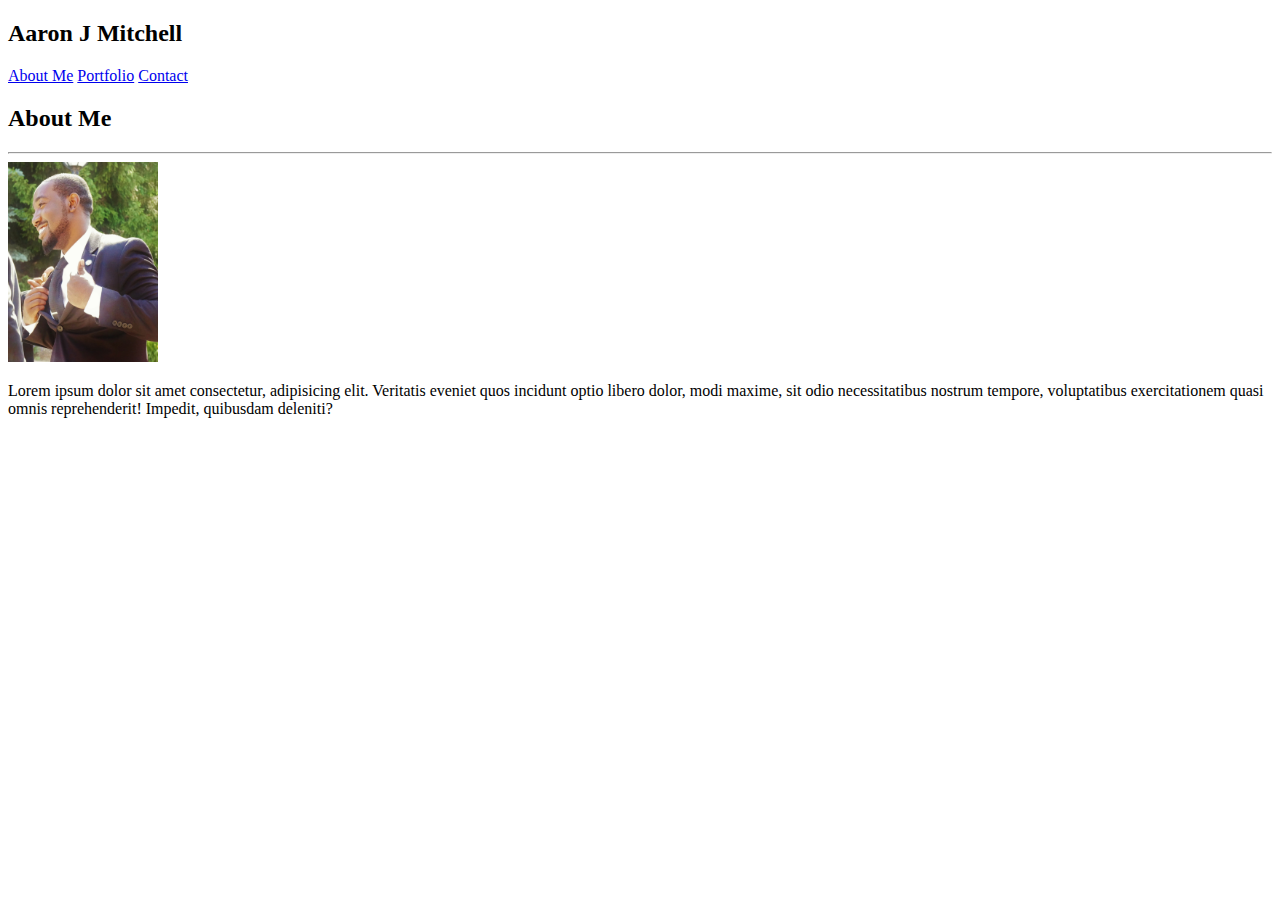
==== index.html @ f7311c3b "new files" ====
<!DOCTYPE html>
<html lang="en-us">

<head>
    <meta charset="UTF-8">
    <meta name="viewport" content="width=device-width, initial-scale=1.0">
    <meta http-equiv="X-UA-Compatible" content="ie=edge">
  <title>My First Portfolio</title>

  <!-- This line is money! It points your HTML to the CSS file. -->
  <!-- Notice the "relative" pathway? It matches a file inside our current directory's "assets" folder. Open it to see our style rules. -->
  <link rel="stylesheet" type="text/css" href="css/style.css">

</head>

<body>
    <div>
        <h2>Aaron J Mitchell</h2>
    </div>
    <div class="topnav">
        <a href="index.html">About Me</a>
        <a href="portfolio.html">Portfolio</a>
        <a href="contact.html">Contact</a>
    </div>

    <h2>About Me</h2>
    <hr>
    <img src="assets/images/portfolio-about-me.jpg" alt="Aaron J Mitchell" width="150" height="200">
    <p>
        Lorem ipsum dolor sit amet consectetur, adipisicing elit. Veritatis eveniet quos incidunt optio libero dolor, modi maxime, sit odio necessitatibus nostrum tempore, voluptatibus exercitationem quasi omnis reprehenderit! Impedit, quibusdam deleniti?
    </p>
</body>
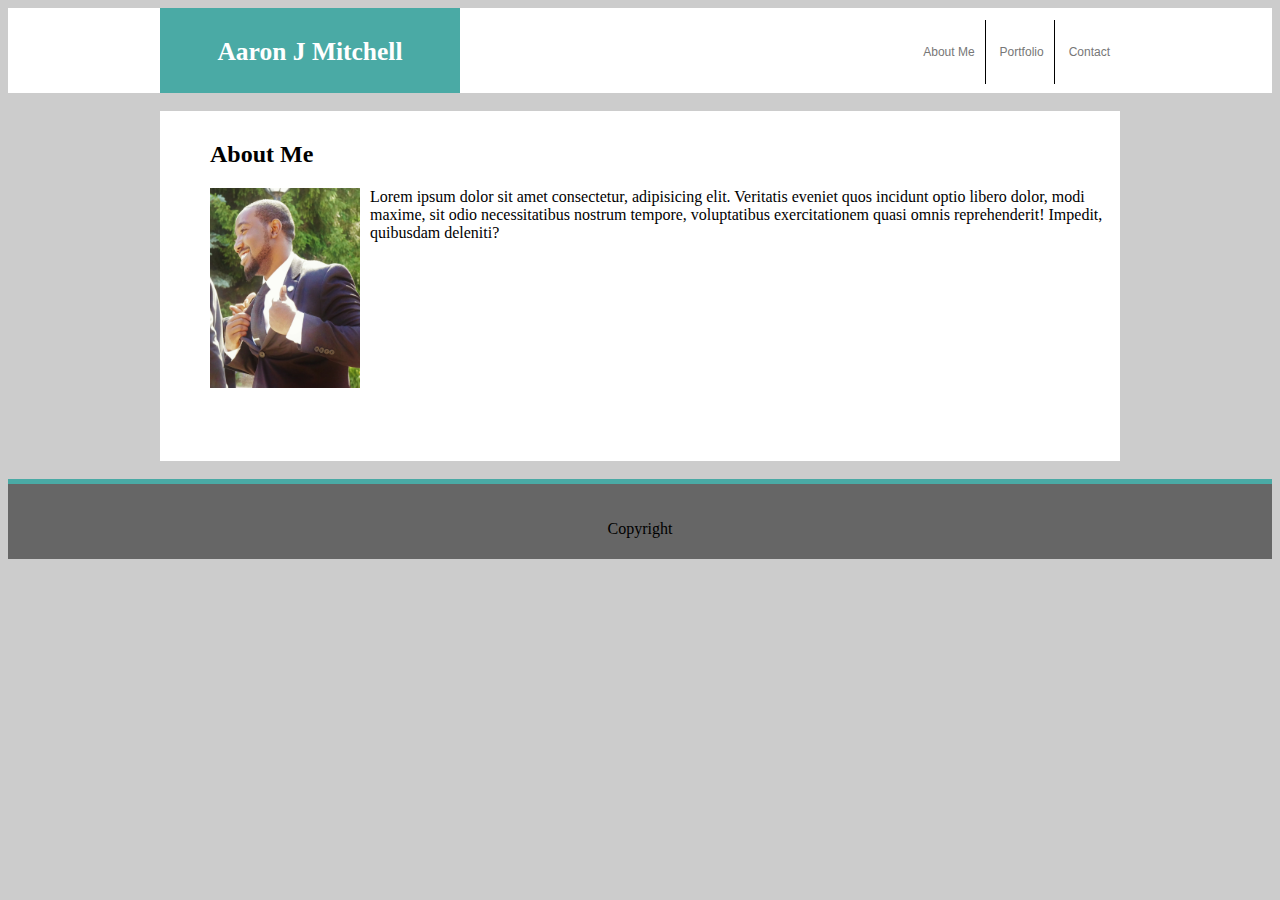
==== commit 37132f9b: "index.html, style.css updates" ====
--- a/index.html
+++ b/index.html
@@ -9,24 +9,39 @@
 
   <!-- This line is money! It points your HTML to the CSS file. -->
   <!-- Notice the "relative" pathway? It matches a file inside our current directory's "assets" folder. Open it to see our style rules. -->
-  <link rel="stylesheet" type="text/css" href="css/style.css">
+  <link rel="stylesheet" type="text/css" href="assets/css/style.css">
 
 </head>
 
 <body>
-    <div>
-        <h2>Aaron J Mitchell</h2>
-    </div>
-    <div class="topnav">
-        <a href="index.html">About Me</a>
-        <a href="portfolio.html">Portfolio</a>
-        <a href="contact.html">Contact</a>
-    </div>
-
-    <h2>About Me</h2>
-    <hr>
-    <img src="assets/images/portfolio-about-me.jpg" alt="Aaron J Mitchell" width="150" height="200">
+    <section class="top">
+        <section class="head">
+            <div id="name">
+                <h2>Aaron J Mitchell</h2>
+            </div>
+            <div class="menu">
+                <div class="topnav">
+                    <a id="about" href="index.html">About Me</a>
+                    <a id="porftolio" href="portfolio.html">Portfolio</a>
+                    <a id="contact" href="contact.html">Contact</a>
+                </div>
+            </div>
+        </section>  
+    </section>
+    <br>
+    <div class="container">
+        <section class="me">
+            <h2>About Me</h2>
+            <img id="image" src="assets/images/portfolio-about-me.jpg" alt="Aaron J Mitchell" width="150" height="200">
+            <p>
+                Lorem ipsum dolor sit amet consectetur, adipisicing elit. Veritatis eveniet quos incidunt optio libero dolor, modi maxime, sit odio necessitatibus nostrum tempore, voluptatibus exercitationem quasi omnis reprehenderit! Impedit, quibusdam deleniti?
+            </p>
+        </section>
+    </div>    
+</body>
+<br>
+<footer>
     <p>
-        Lorem ipsum dolor sit amet consectetur, adipisicing elit. Veritatis eveniet quos incidunt optio libero dolor, modi maxime, sit odio necessitatibus nostrum tempore, voluptatibus exercitationem quasi omnis reprehenderit! Impedit, quibusdam deleniti?
+        Copyright
     </p>
-</body>+</footer>--- a/assets/css/style.css
+++ b/assets/css/style.css
@@ -0,0 +1,88 @@
+.top {
+    background-color: #ffffff;
+    height: 85px;
+    background-attachment: fixed;
+    margin: auto;
+}
+
+.head {
+    width: 960px;
+    height: 85px;
+    align-content: center;
+    margin: auto;
+    background-color: #ffffff;
+    background-attachment: fixed;
+    clear: both;
+} 
+
+#name {
+    float: left;
+    margin: auto;
+    text-align: center;
+    font-size: 17px;
+    font-family: 'Times New Roman', Times, serif;
+    color: #ffffff;
+    background-color: #4aaaa5;
+    width: 300px;
+    height: 85px;
+    line-height: 45px;
+}
+
+.menu {
+    float: right;
+    margin-top: 3.5%;
+}
+
+.topnav a {
+    height: 75px;
+    align-content: right;
+    color: #777777;
+    text-align: center;
+    padding: 25px 10px 25px 10px;
+    text-decoration: none;
+    font-size: 12px;
+    font-family: Arial, Helvetica, sans-serif;
+    margin-top: 15px;
+    margin-bottom: 15px;
+    border-right: 1px solid #000000;
+}
+
+.topnav a:last-child {
+    border-right: none;
+}
+
+body {
+    background: #cccccc;
+}
+
+.container {
+    width: 960px;
+    height: 350px;
+    margin: auto;
+    background: #ffffff;
+    border-color: #000000;
+    overflow: auto;
+    clear: both;
+}
+
+.me {
+    padding-left: 50px;
+    padding-top: 10px;
+    padding-bottom: 15px;
+}
+
+#image {
+    float: left;
+    padding-right: 10px;
+}
+
+
+footer {
+    clear: both;
+    height: 35px;
+    background: #666666;
+    padding: 20px;
+    margin-bottom: 20px;
+    text-align: center;
+    border-top: solid 5px #4aaaa5;
+  }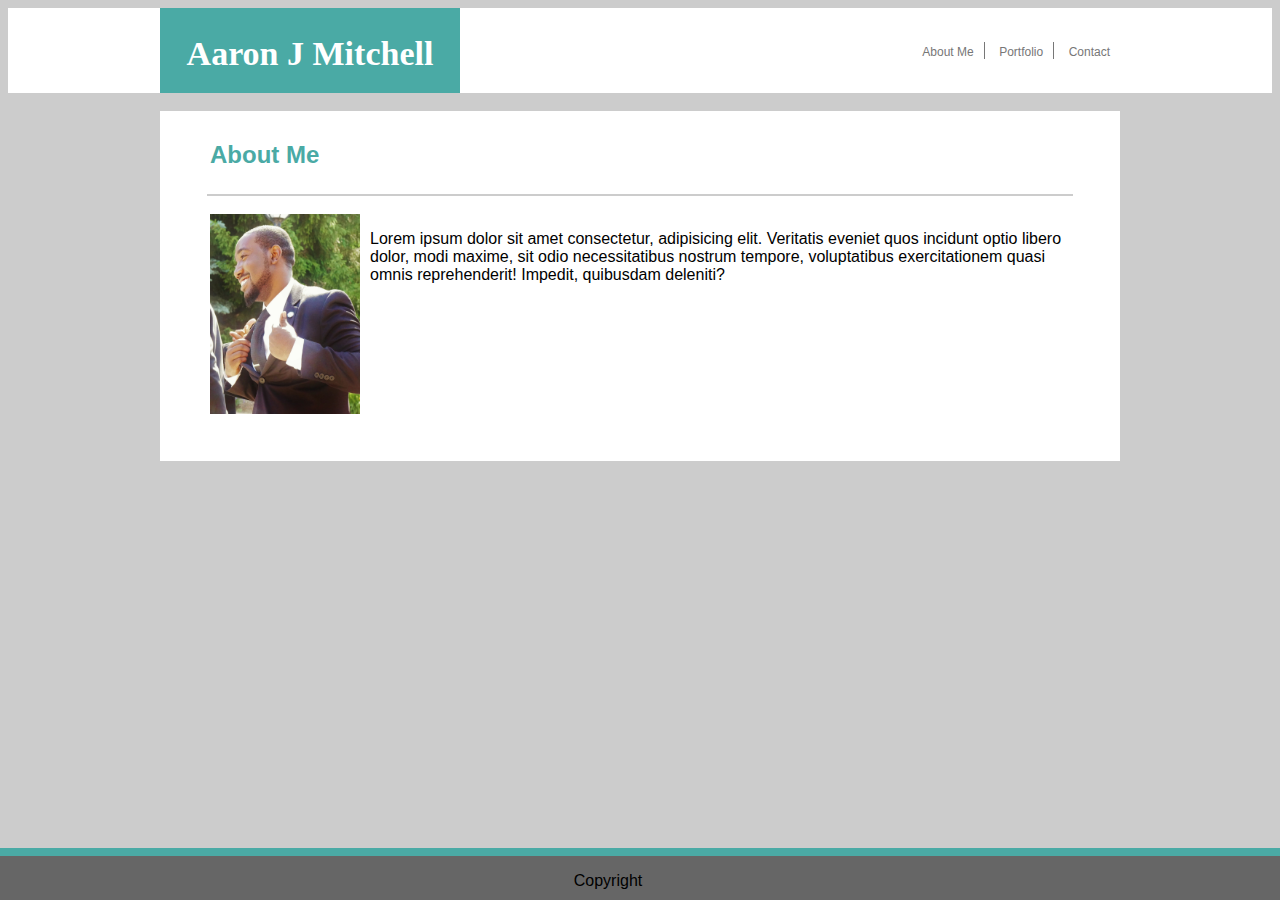
==== commit c3f76cd3: "updates to all files" ====
--- a/index.html
+++ b/index.html
@@ -17,26 +17,31 @@
     <section class="top">
         <section class="head">
             <div id="name">
-                <h2>Aaron J Mitchell</h2>
+                <h1>Aaron J Mitchell</h1>
             </div>
             <div class="menu">
-                <div class="topnav">
-                    <a id="about" href="index.html">About Me</a>
-                    <a id="porftolio" href="portfolio.html">Portfolio</a>
-                    <a id="contact" href="contact.html">Contact</a>
-                </div>
+                <ul class="topnav">
+                    <li id="list"><a id="link" href="index.html">About Me</a></li>
+                    <li id="list"><a id="link" href="portfolio.html">Portfolio</a></li>
+                    <li id="list"><a id="link" href="contact.html">Contact</a></li>
+                </ul>
             </div>
         </section>  
     </section>
     <br>
-    <div class="container">
+    
+    <div class="containerIndex">
         <section class="me">
             <h2>About Me</h2>
+        </section>
+        <hr id="hr" size="2" color="#cccccc">
+        <div id="bio">
             <img id="image" src="assets/images/portfolio-about-me.jpg" alt="Aaron J Mitchell" width="150" height="200">
             <p>
-                Lorem ipsum dolor sit amet consectetur, adipisicing elit. Veritatis eveniet quos incidunt optio libero dolor, modi maxime, sit odio necessitatibus nostrum tempore, voluptatibus exercitationem quasi omnis reprehenderit! Impedit, quibusdam deleniti?
+                Lorem ipsum dolor sit amet consectetur, adipisicing elit. Veritatis eveniet quos incidunt optio libero
+                dolor, modi maxime, sit odio necessitatibus nostrum tempore, voluptatibus exercitationem quasi omnis reprehenderit! Impedit, quibusdam deleniti?
             </p>
-        </section>
+        </div>
     </div>    
 </body>
 <br>
--- a/assets/css/style.css
+++ b/assets/css/style.css
@@ -3,6 +3,7 @@
     height: 85px;
     background-attachment: fixed;
     margin: auto;
+    clear: both;
 }
 
 .head {
@@ -20,7 +21,7 @@
     margin: auto;
     text-align: center;
     font-size: 17px;
-    font-family: 'Times New Roman', Times, serif;
+    font-family: Georgia, 'Times New Roman', Times, serif;
     color: #ffffff;
     background-color: #4aaaa5;
     width: 300px;
@@ -30,11 +31,11 @@
 
 .menu {
     float: right;
-    margin-top: 3.5%;
+    margin-top: 18px;
 }
 
 .topnav a {
-    height: 75px;
+    height: 85px;
     align-content: right;
     color: #777777;
     text-align: center;
@@ -43,19 +44,30 @@
     font-size: 12px;
     font-family: Arial, Helvetica, sans-serif;
     margin-top: 15px;
-    margin-bottom: 15px;
-    border-right: 1px solid #000000;
+    margin-bottom: 15px; 
+    
 }
 
-.topnav a:last-child {
-    border-right: none;
+.topnav #list {
+    display: inline;
+    border-right: 1px solid #777777;
 }
 
-body {
-    background: #cccccc;
+.topnav #list:nth-child(3) {
+    border-right: 0;
 }
 
-.container {
+#navbar li:nth-child(3){
+    border-right:0;
+    }
+
+body {
+    background-color: #cccccc;
+    font-family: Arial, Helvetica, sans-serif;
+    flex-grow: 1;
+}
+
+.containerIndex {
     width: 960px;
     height: 350px;
     margin: auto;
@@ -65,10 +77,18 @@
     clear: both;
 }
 
-.me {
+.me, #bio {
     padding-left: 50px;
     padding-top: 10px;
     padding-bottom: 15px;
+}
+
+h2 {
+    color: #4aaaa5;
+}
+
+p {
+    width: 95%;
 }
 
 #image {
@@ -76,13 +96,82 @@
     padding-right: 10px;
 }
 
+.containerPort {
+    width: 960px;
+    height: 350px;
+    margin: auto;
+    background: #ffffff;
+    border-color: #000000;
+    overflow: auto;
+    clear: both;
+}
+
+.gallery1, .gallery2, .gallery3, .gallery4 {
+    margin: auto;
+    float: left;
+    padding-left: 50px;
+    text-align: center;
+}
+
+.containerContact{
+    width: 960px;
+    height: 375px;
+    margin: auto;
+    background: #ffffff;
+    border-color: #000000;
+    clear: both;
+    overflow: auto;
+    
+}
+
+#hr {
+    width: 90%;
+    align-items: center;
+    margin-top: -10px;
+}
 
 footer {
     clear: both;
-    height: 35px;
-    background: #666666;
-    padding: 20px;
-    margin-bottom: 20px;
+    width: 100%;
+    height: 20px;
+    background-color: #666666;
+    margin-bottom: -1px;
     text-align: center;
-    border-top: solid 5px #4aaaa5;
-  }+    border-top: solid 8px #4aaaa5;
+    padding-bottom: 25px;
+    left: 0;
+    bottom: 0;
+    position: fixed;
+}
+
+/* Style inputs with type="text", select elements and textareas */
+input[type=text], select, textarea {
+    width: 92%; /* Full width */
+    padding: 12px; /* Some padding */ 
+    border: 1px solid #ccc; /* Gray border */
+    border-radius: 4px; /* Rounded borders */
+    margin-top: 6px; /* Add a top margin */
+    margin-bottom: 16px; /* Bottom margin */
+    
+}
+  
+/* Style the submit button with a specific background color etc */
+input[type=submit] {
+    background-color: #4aaaac;
+    color: white;
+    padding: 12px 20px;
+    border: none;
+    border-radius: 4px;
+    cursor: pointer;
+}
+  
+/* When moving the mouse over the submit button, add a darker green color */
+input[type=submit]:hover {
+    background-color: #cccccc;
+}
+  
+#form {
+    padding-left: 50px;
+    padding-top: 10px;
+    padding-bottom: 15px;
+}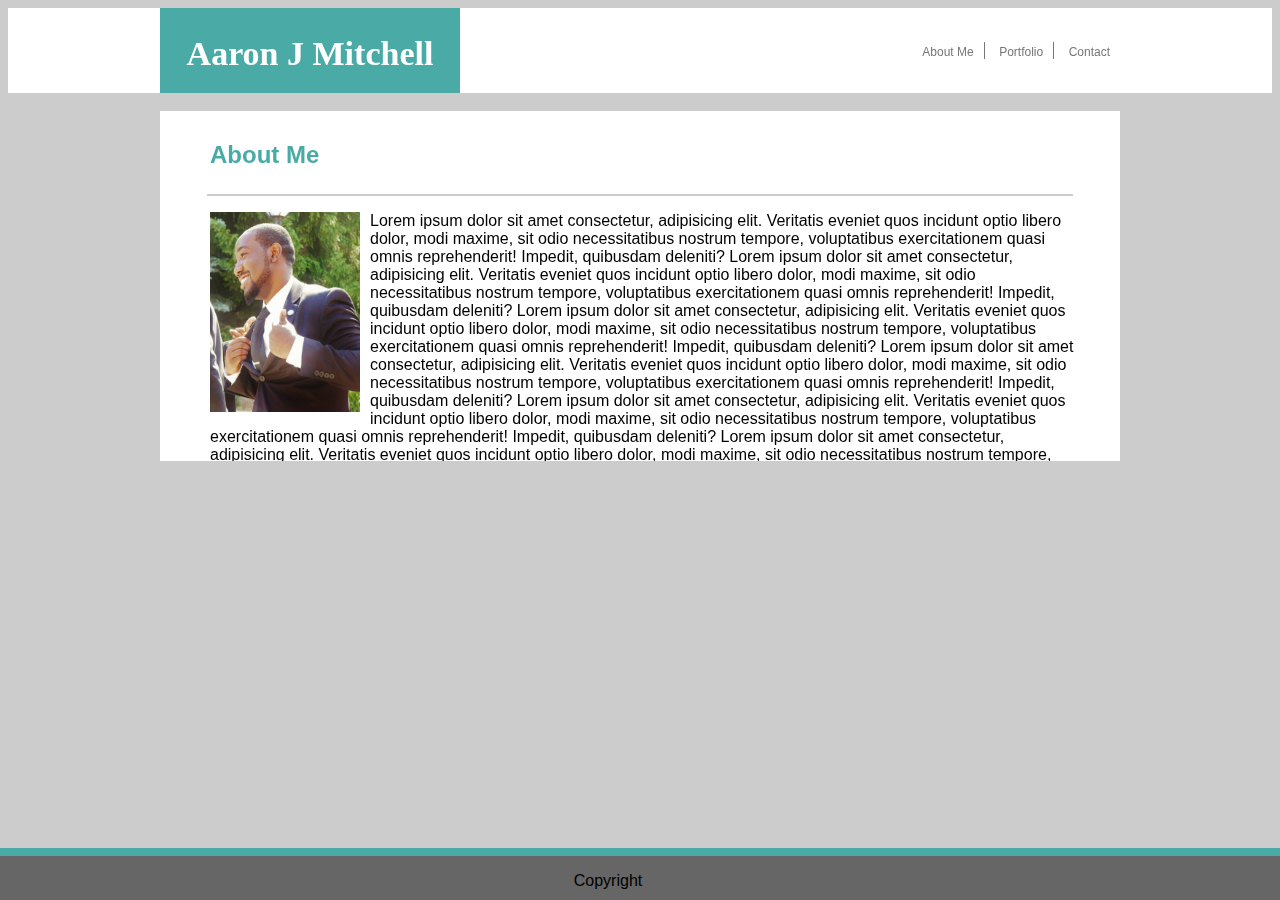
==== commit 2b46ae27: "formatting touchups" ====
--- a/index.html
+++ b/index.html
@@ -40,6 +40,19 @@
             <p>
                 Lorem ipsum dolor sit amet consectetur, adipisicing elit. Veritatis eveniet quos incidunt optio libero
                 dolor, modi maxime, sit odio necessitatibus nostrum tempore, voluptatibus exercitationem quasi omnis reprehenderit! Impedit, quibusdam deleniti?
+                Lorem ipsum dolor sit amet consectetur, adipisicing elit. Veritatis eveniet quos incidunt optio libero
+                dolor, modi maxime, sit odio necessitatibus nostrum tempore, voluptatibus exercitationem quasi omnis reprehenderit! Impedit, quibusdam deleniti?
+                Lorem ipsum dolor sit amet consectetur, adipisicing elit. Veritatis eveniet quos incidunt optio libero
+                dolor, modi maxime, sit odio necessitatibus nostrum tempore, voluptatibus exercitationem quasi omnis reprehenderit! Impedit, quibusdam deleniti?
+                Lorem ipsum dolor sit amet consectetur, adipisicing elit. Veritatis eveniet quos incidunt optio libero
+                dolor, modi maxime, sit odio necessitatibus nostrum tempore, voluptatibus exercitationem quasi omnis reprehenderit! Impedit, quibusdam deleniti?
+                Lorem ipsum dolor sit amet consectetur, adipisicing elit. Veritatis eveniet quos incidunt optio libero
+                dolor, modi maxime, sit odio necessitatibus nostrum tempore, voluptatibus exercitationem quasi omnis reprehenderit! Impedit, quibusdam deleniti?
+                Lorem ipsum dolor sit amet consectetur, adipisicing elit. Veritatis eveniet quos incidunt optio libero
+                dolor, modi maxime, sit odio necessitatibus nostrum tempore, voluptatibus exercitationem quasi omnis reprehenderit! Impedit, quibusdam deleniti?
+                Lorem ipsum dolor sit amet consectetur, adipisicing elit. Veritatis eveniet quos incidunt optio libero
+                dolor, modi maxime, sit odio necessitatibus nostrum tempore, voluptatibus exercitationem quasi omnis reprehenderit! Impedit, quibusdam deleniti?
+            
             </p>
         </div>
     </div>    
--- a/assets/css/style.css
+++ b/assets/css/style.css
@@ -77,12 +77,17 @@
     clear: both;
 }
 
-.me, #bio {
+.me {
     padding-left: 50px;
     padding-top: 10px;
     padding-bottom: 15px;
 }
 
+#bio {
+    padding-left: 50px;
+    padding-bottom: 15px;
+}
+
 h2 {
     color: #4aaaa5;
 }
@@ -102,15 +107,22 @@
     margin: auto;
     background: #ffffff;
     border-color: #000000;
-    overflow: auto;
-    clear: both;
-}
-
-.gallery1, .gallery2, .gallery3, .gallery4 {
-    margin: auto;
-    float: left;
-    padding-left: 50px;
-    text-align: center;
+    align-items: center;
+    
+}
+
+.gallery1, .gallery2 {
+    margin: auto;
+    float: left;
+    padding-left: 73px;
+    position: relative;
+}
+
+.gallery3, .gallery4 {
+    margin: auto;
+    float: left;
+    padding-left: 73px;
+    position: relative;
 }
 
 .containerContact{
@@ -174,4 +186,15 @@
     padding-left: 50px;
     padding-top: 10px;
     padding-bottom: 15px;
+}
+
+.center1, .center2, .center3, .center4 {
+    position: absolute;
+    bottom: 20px;
+    left: 78px;
+    background-color: #4aaaac;
+    color: white;
+    padding-left: 20px;
+    padding-right: 20px;
+    align-content: center;
 }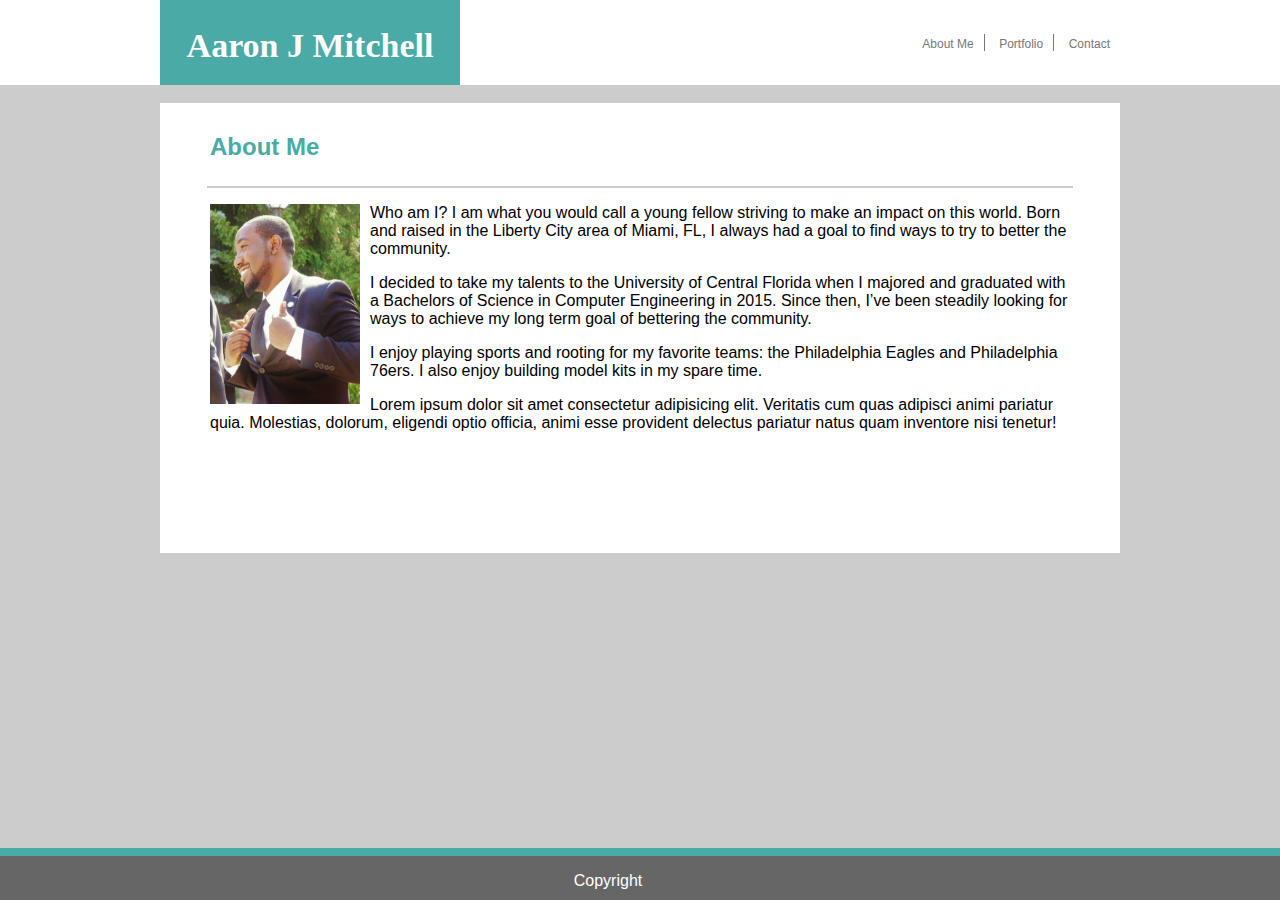
==== commit 989c3279: "Final updates" ====
--- a/index.html
+++ b/index.html
@@ -14,6 +14,7 @@
 </head>
 
 <body>
+    <!--The following section is for the top nav bar-->
     <section class="top">
         <section class="head">
             <div id="name">
@@ -29,7 +30,7 @@
         </section>  
     </section>
     <br>
-    
+    <!--This container is for the main body-->
     <div class="containerIndex">
         <section class="me">
             <h2>About Me</h2>
@@ -38,21 +39,19 @@
         <div id="bio">
             <img id="image" src="assets/images/portfolio-about-me.jpg" alt="Aaron J Mitchell" width="150" height="200">
             <p>
-                Lorem ipsum dolor sit amet consectetur, adipisicing elit. Veritatis eveniet quos incidunt optio libero
-                dolor, modi maxime, sit odio necessitatibus nostrum tempore, voluptatibus exercitationem quasi omnis reprehenderit! Impedit, quibusdam deleniti?
-                Lorem ipsum dolor sit amet consectetur, adipisicing elit. Veritatis eveniet quos incidunt optio libero
-                dolor, modi maxime, sit odio necessitatibus nostrum tempore, voluptatibus exercitationem quasi omnis reprehenderit! Impedit, quibusdam deleniti?
-                Lorem ipsum dolor sit amet consectetur, adipisicing elit. Veritatis eveniet quos incidunt optio libero
-                dolor, modi maxime, sit odio necessitatibus nostrum tempore, voluptatibus exercitationem quasi omnis reprehenderit! Impedit, quibusdam deleniti?
-                Lorem ipsum dolor sit amet consectetur, adipisicing elit. Veritatis eveniet quos incidunt optio libero
-                dolor, modi maxime, sit odio necessitatibus nostrum tempore, voluptatibus exercitationem quasi omnis reprehenderit! Impedit, quibusdam deleniti?
-                Lorem ipsum dolor sit amet consectetur, adipisicing elit. Veritatis eveniet quos incidunt optio libero
-                dolor, modi maxime, sit odio necessitatibus nostrum tempore, voluptatibus exercitationem quasi omnis reprehenderit! Impedit, quibusdam deleniti?
-                Lorem ipsum dolor sit amet consectetur, adipisicing elit. Veritatis eveniet quos incidunt optio libero
-                dolor, modi maxime, sit odio necessitatibus nostrum tempore, voluptatibus exercitationem quasi omnis reprehenderit! Impedit, quibusdam deleniti?
-                Lorem ipsum dolor sit amet consectetur, adipisicing elit. Veritatis eveniet quos incidunt optio libero
-                dolor, modi maxime, sit odio necessitatibus nostrum tempore, voluptatibus exercitationem quasi omnis reprehenderit! Impedit, quibusdam deleniti?
-            
+                Who am I? I am what you would call a young fellow striving to make an impact on this world. Born and raised in the Liberty City area of Miami, FL, I always had a goal to find ways to try to better the community.
+            </p>
+
+            <p>
+                I decided to take my talents to the University of Central Florida when I majored and graduated with a Bachelors of Science in Computer Engineering in 2015. Since then, I’ve been steadily looking for ways to achieve my long term goal of bettering the community.
+            </p>
+                
+            <p>
+                I enjoy playing sports and rooting for my favorite teams: the Philadelphia Eagles and Philadelphia 76ers. I also enjoy building model kits in my spare time.
+            </p>
+
+            <p>
+                Lorem ipsum dolor sit amet consectetur adipisicing elit. Veritatis cum quas adipisci animi pariatur quia. Molestias, dolorum, eligendi optio officia, animi esse provident delectus pariatur natus quam inventore nisi tenetur!
             </p>
         </div>
     </div>    
--- a/assets/css/style.css
+++ b/assets/css/style.css
@@ -1,11 +1,19 @@
+body {
+    background-color: #cccccc;
+    font-family: Arial, Helvetica, sans-serif;
+    flex-grow: 1;
+    margin: 0;
+}
+/* This class is for the header */
 .top {
     background-color: #ffffff;
     height: 85px;
     background-attachment: fixed;
     margin: auto;
     clear: both;
-}
-
+    width: 100%;
+}
+/* This class is for creating a section in the header of the 960px content width */
 .head {
     width: 960px;
     height: 85px;
@@ -14,8 +22,9 @@
     background-color: #ffffff;
     background-attachment: fixed;
     clear: both;
-} 
-
+}
+
+/* Styling for the name and background of the element */
 #name {
     float: left;
     margin: auto;
@@ -28,7 +37,7 @@
     height: 85px;
     line-height: 45px;
 }
-
+/* The following are for styling the navigation menu. */
 .menu {
     float: right;
     margin-top: 18px;
@@ -44,8 +53,8 @@
     font-size: 12px;
     font-family: Arial, Helvetica, sans-serif;
     margin-top: 15px;
-    margin-bottom: 15px; 
-    
+    margin-bottom: 15px;
+
 }
 
 .topnav #list {
@@ -57,19 +66,20 @@
     border-right: 0;
 }
 
-#navbar li:nth-child(3){
-    border-right:0;
-    }
-
-body {
-    background-color: #cccccc;
-    font-family: Arial, Helvetica, sans-serif;
-    flex-grow: 1;
-}
-
+#navbar li:nth-child(3) {
+    border-right: 0;
+}
+
+/* The horizonatal line within each container */
+#hr {
+    width: 90%;
+    align-items: center;
+    margin-top: -10px;
+}
+/* The container for the about me bio */
 .containerIndex {
     width: 960px;
-    height: 350px;
+    height: 450px;
     margin: auto;
     background: #ffffff;
     border-color: #000000;
@@ -100,74 +110,79 @@
     float: left;
     padding-right: 10px;
 }
-
+/* The container for the portfolio */
 .containerPort {
     width: 960px;
-    height: 350px;
+    height: 550px;
     margin: auto;
     background: #ffffff;
     border-color: #000000;
-    align-items: center;
-    
-}
-
-.gallery1, .gallery2 {
-    margin: auto;
-    float: left;
-    padding-left: 73px;
+    overflow: auto;
+    clear: both;
+}
+/* Styling for the gallery items */
+.gallery1,
+.gallery2 {
+    margin-left: auto;
+    margin-bottom: 20px;
+    float: left;
+    padding-left: 47px;
+    padding-right: 50px;
     position: relative;
-}
-
-.gallery3, .gallery4 {
-    margin: auto;
-    float: left;
-    padding-left: 73px;
+
+}
+
+.gallery3,
+.gallery4 {
+    margin-left: auto;
+    margin-bottom: 20px;
+    float: left;
+    padding-left: 47px;
+    padding-right: 50px;
     position: relative;
 }
-
-.containerContact{
-    width: 960px;
-    height: 375px;
+/* This is for the text to display over the gallery image */
+.center1,
+.center2,
+.center3,
+.center4 {
+    position: absolute;
+    bottom: 40px;
+    background-color: #4aaaac;
+    color: white;
+    padding-top: 20px;
+    align-content: center;
+    width: 250px;
+    text-align: center;
+    height: 40px;
+    line-height: 20px;
+    font-size: 24px;
+}
+
+/* The container for the contact page */
+.containerContact {
+    width: 960px;
+    height: 450px;
     margin: auto;
     background: #ffffff;
     border-color: #000000;
     clear: both;
     overflow: auto;
-    
-}
-
-#hr {
-    width: 90%;
-    align-items: center;
-    margin-top: -10px;
-}
-
-footer {
-    clear: both;
-    width: 100%;
-    height: 20px;
-    background-color: #666666;
-    margin-bottom: -1px;
-    text-align: center;
-    border-top: solid 8px #4aaaa5;
-    padding-bottom: 25px;
-    left: 0;
-    bottom: 0;
-    position: fixed;
-}
-
-/* Style inputs with type="text", select elements and textareas */
-input[type=text], select, textarea {
-    width: 92%; /* Full width */
-    padding: 12px; /* Some padding */ 
-    border: 1px solid #ccc; /* Gray border */
-    border-radius: 4px; /* Rounded borders */
-    margin-top: 6px; /* Add a top margin */
-    margin-bottom: 16px; /* Bottom margin */
-    
-}
-  
-/* Style the submit button with a specific background color etc */
+
+}
+
+/* Styling for the form fields */
+input[type=text],
+select,
+textarea {
+    width: 92%;
+    padding: 12px;
+    border: 1px solid #ccc;
+    border-radius: 4px;
+    margin-top: 6px;
+    margin-bottom: 16px;
+}
+
 input[type=submit] {
     background-color: #4aaaac;
     color: white;
@@ -176,25 +191,29 @@
     border-radius: 4px;
     cursor: pointer;
 }
-  
-/* When moving the mouse over the submit button, add a darker green color */
+
 input[type=submit]:hover {
     background-color: #cccccc;
 }
-  
+
 #form {
     padding-left: 50px;
     padding-top: 10px;
     padding-bottom: 15px;
 }
 
-.center1, .center2, .center3, .center4 {
-    position: absolute;
-    bottom: 20px;
-    left: 78px;
-    background-color: #4aaaac;
+/* To create the sticky footer */
+footer {
+
+    width: 100%;
+    height: 20px;
+    background-color: #666666;
+    margin-bottom: -1px;
+    text-align: center;
+    border-top: solid 8px #4aaaa5;
+    padding-bottom: 25px;
+    left: 0;
+    bottom: 0;
+    position: fixed;
     color: white;
-    padding-left: 20px;
-    padding-right: 20px;
-    align-content: center;
 }